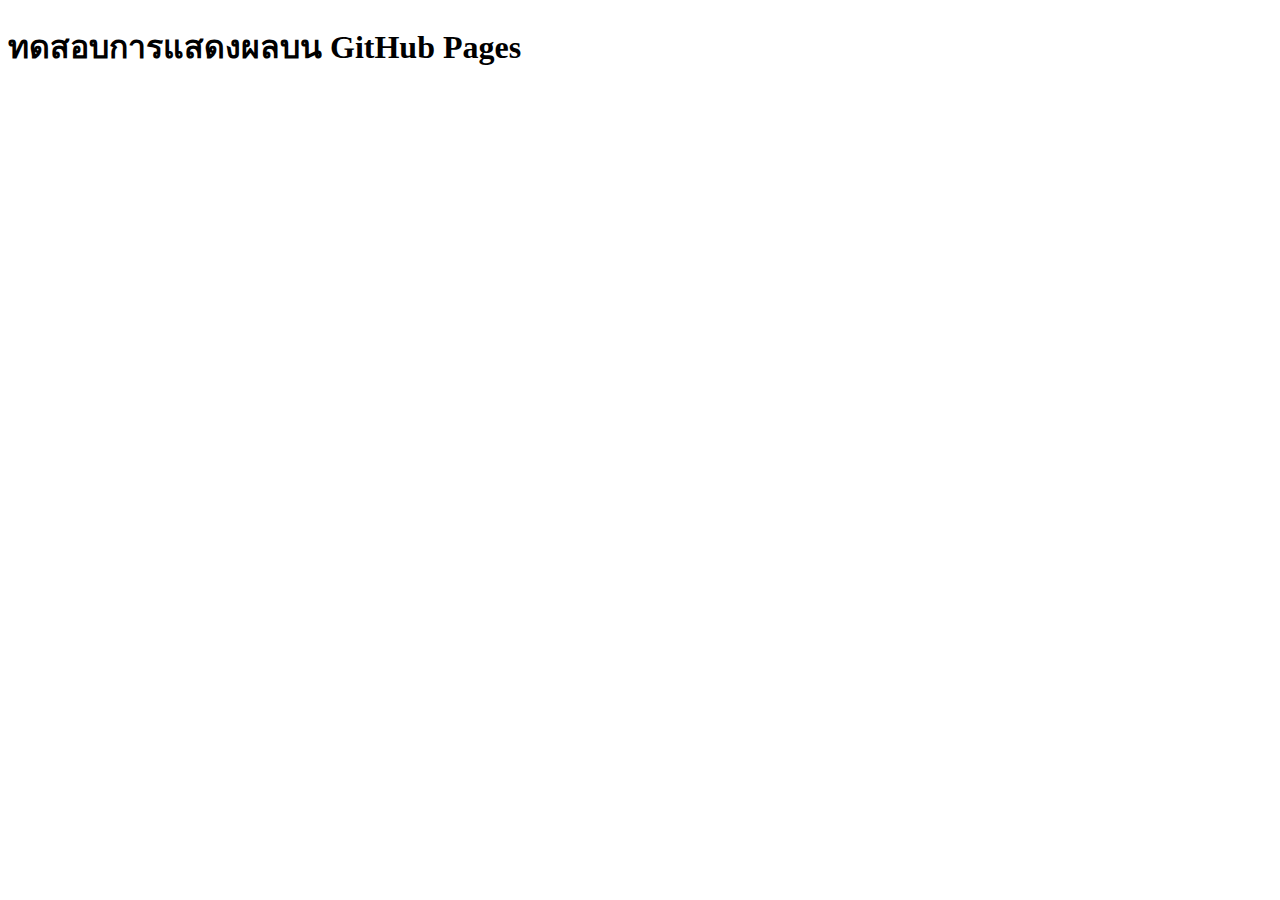
==== index.html @ 093f29b1 "Create index.html" ====
<!doctype html>
<html lang="en">
  <head>
    <!-- Required meta tags -->
    <meta charset="utf-8">
    <meta name="viewport" content="width=device-width, initial-scale=1">

    <!-- Bootstrap CSS -->
    <link href="https://cdn.jsdelivr.net/npm/bootstrap@5.0.2/dist/css/bootstrap.min.css" rel="stylesheet" integrity="sha384-EVSTQN3/azprG1Anm3QDgpJLIm9Nao0Yz1ztcQTwFspd3yD65VohhpuuCOmLASjC" crossorigin="anonymous">

    <title>Hello, world! I'm Prame</title>
  </head>
  <body>
    <h1>ทดสอบการแสดงผลบน GitHub Pages</h1>

    <!-- Optional JavaScript; choose one of the two! -->

    <!-- Option 1: Bootstrap Bundle with Popper -->
    <script src="https://cdn.jsdelivr.net/npm/bootstrap@5.0.2/dist/js/bootstrap.bundle.min.js" integrity="sha384-MrcW6ZMFYlzcLA8Nl+NtUVF0sA7MsXsP1UyJoMp4YLEuNSfAP+JcXn/tWtIaxVXM" crossorigin="anonymous"></script>

    <!-- Option 2: Separate Popper and Bootstrap JS -->
    <!--
    <script src="https://cdn.jsdelivr.net/npm/@popperjs/core@2.9.2/dist/umd/popper.min.js" integrity="sha384-IQsoLXl5PILFhosVNubq5LC7Qb9DXgDA9i+tQ8Zj3iwWAwPtgFTxbJ8NT4GN1R8p" crossorigin="anonymous"></script>
    <script src="https://cdn.jsdelivr.net/npm/bootstrap@5.0.2/dist/js/bootstrap.min.js" integrity="sha384-cVKIPhGWiC2Al4u+LWgxfKTRIcfu0JTxR+EQDz/bgldoEyl4H0zUF0QKbrJ0EcQF" crossorigin="anonymous"></script>
    -->
  </body>
</html>
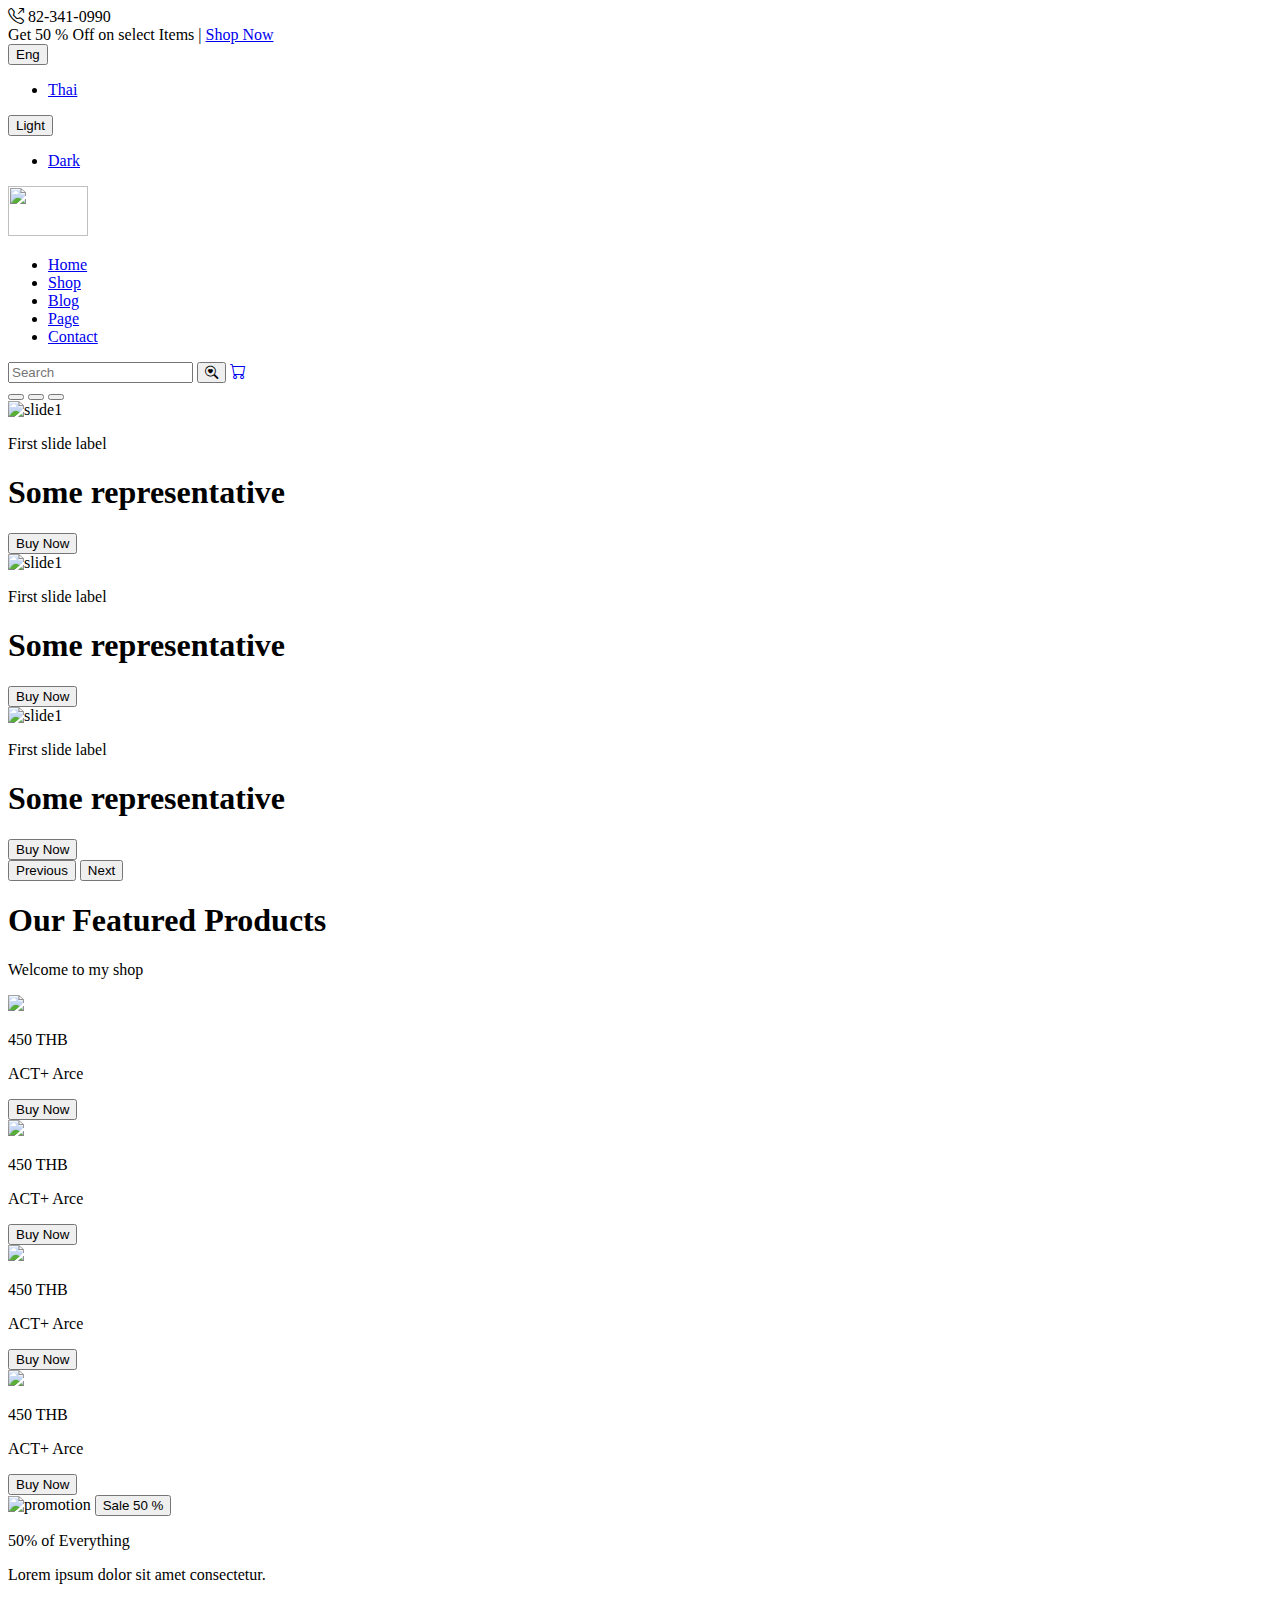
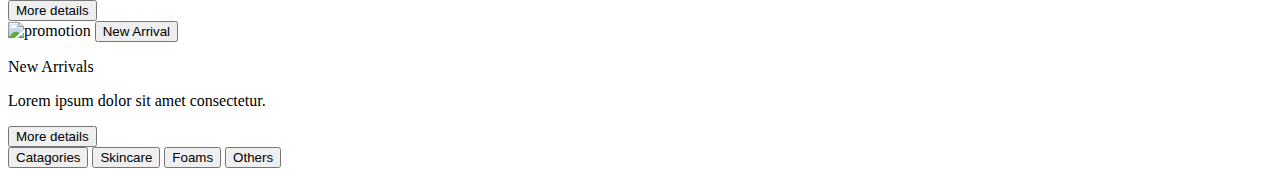
==== commit 48ff252a: "Update index.html" ====
--- a/index.html
+++ b/index.html
@@ -1,27 +1,239 @@
 <!doctype html>
 <html lang="en">
-  <head>
-    <!-- Required meta tags -->
-    <meta charset="utf-8">
-    <meta name="viewport" content="width=device-width, initial-scale=1">
-
-    <!-- Bootstrap CSS -->
-    <link href="https://cdn.jsdelivr.net/npm/bootstrap@5.0.2/dist/css/bootstrap.min.css" rel="stylesheet" integrity="sha384-EVSTQN3/azprG1Anm3QDgpJLIm9Nao0Yz1ztcQTwFspd3yD65VohhpuuCOmLASjC" crossorigin="anonymous">
-
-    <title>Hello, world! I'm Prame</title>
-  </head>
-  <body>
-    <h1>ทดสอบการแสดงผลบน GitHub Pages</h1>
-
-    <!-- Optional JavaScript; choose one of the two! -->
-
-    <!-- Option 1: Bootstrap Bundle with Popper -->
-    <script src="https://cdn.jsdelivr.net/npm/bootstrap@5.0.2/dist/js/bootstrap.bundle.min.js" integrity="sha384-MrcW6ZMFYlzcLA8Nl+NtUVF0sA7MsXsP1UyJoMp4YLEuNSfAP+JcXn/tWtIaxVXM" crossorigin="anonymous"></script>
-
-    <!-- Option 2: Separate Popper and Bootstrap JS -->
-    <!--
-    <script src="https://cdn.jsdelivr.net/npm/@popperjs/core@2.9.2/dist/umd/popper.min.js" integrity="sha384-IQsoLXl5PILFhosVNubq5LC7Qb9DXgDA9i+tQ8Zj3iwWAwPtgFTxbJ8NT4GN1R8p" crossorigin="anonymous"></script>
-    <script src="https://cdn.jsdelivr.net/npm/bootstrap@5.0.2/dist/js/bootstrap.min.js" integrity="sha384-cVKIPhGWiC2Al4u+LWgxfKTRIcfu0JTxR+EQDz/bgldoEyl4H0zUF0QKbrJ0EcQF" crossorigin="anonymous"></script>
-    -->
-  </body>
+
+<head>
+  <meta charset="utf-8">
+  <meta name="viewport" content="width=device-width, initial-scale=1">
+  <title>Bootstrap demo</title>
+  <link href="https://cdn.jsdelivr.net/npm/bootstrap@5.3.2/dist/css/bootstrap.min.css" rel="stylesheet"
+    integrity="sha384-T3c6CoIi6uLrA9TneNEoa7RxnatzjcDSCmG1MXxSR1GAsXEV/Dwwykc2MPK8M2HN" crossorigin="anonymous">
+  <link href="style.css" rel="stylesheet">
+  <link rel="stylesheet" href="https://cdn.jsdelivr.net/npm/bootstrap-icons@1.11.1/font/bootstrap-icons.css">
+</head>
+
+<body>
+  <header class="container-fluid bg-secondary bg-gradient  ">
+    <div class="row align-items-start ">
+      <div class="col-2 text-center text-body-tertiary">
+        <i class="bi bi-telephone-outbound"></i> 82-341-0990
+      </div>
+      <div class="col-8 text-center text-body-tertiary">
+        Get 50 % Off on select Items | <a class="icon-link text-decoration-none text-body-tertiary text-center"
+          href="#">
+          Shop Now
+        </a>
+      </div>
+      <div class="col-2 text-end text-body-tertiary">
+        <div class="row">
+          <div class="col-6">
+            <div class="dropdown">
+              <button class="bg-secondary bg-gradient dropdown-toggle fs-6 text-body-tertiary border-0" type="button"
+                data-bs-toggle="dropdown" aria-expanded="false">
+                Eng
+              </button>
+              <ul class="dropdown-menu">
+                <li><a class="dropdown-item" href="#">Thai</a></li>
+            </div>
+          </div>
+          <div class="col-6">
+            <div class="dropdown">
+              <button class="bg-secondary bg-gradient dropdown-toggle fs-6 text-body-tertiary border-0" type="button"
+                data-bs-toggle="dropdown" aria-expanded="false">
+                Light
+              </button>
+              <ul class="dropdown-menu">
+                <li><a class="dropdown-item" href="#">Dark</a></li>
+            </div>
+          </div>
+
+        </div>
+      </div>
+    </div>
+  </header>
+  <nav class="container">
+
+    <div class="row m-0 p-0">
+      <div class="col-3 text-start">
+        <div class="fs-4 text-secondary-emphasis m-2 text-start">
+          <img src="https://cdn.pixabay.com/photo/2017/01/31/13/14/animal-2023924_1280.png" width="80px" height="50px">
+        </div>
+      </div>
+      <div class="col-6">
+        <ul class="d-flex justify-content-evenly no-bullet align-items-center">
+          <li><a href="#" class=" fs-5 ">Home</a></li>
+          <li><a href="#" class=" fs-5">Shop</a></li>
+          <li><a href="#" class="fs-5">Blog</a></li>
+          <li><a href="#" class="fs-5">Page</a></li>
+          <li><a href="#" class="fs-5">Contact</a></li>
+        </ul>
+
+      </div>
+      <div class="col-3 text-center text-secondary-emphasis">
+        <form class="d-flex m-2" role="search">
+          <input class="form-control me-2" type="search" placeholder="Search" aria-label="Search">
+          <button class="button fs-4" type="submit"><i class="bi bi-search-heart"></i></button>
+          <a href="#"><i class="bi bi-cart fs-3 ms-3"> </i></a>
+        </form>
+      </div>
+  </nav>
+  <main class="container">
+    <div id="skincare-carousel" class="carousel slide">
+      <div class="carousel-indicators">
+        <button type="button" data-bs-target="#skincare-carousel" data-bs-slide-to="0" class="active"
+          aria-current="true" aria-label="Slide 1"></button>
+        <button type="button" data-bs-target="#skincare-carousel" data-bs-slide-to="1" aria-label="Slide 2"></button>
+        <button type="button" data-bs-target="#skincare-carousel" data-bs-slide-to="2" aria-label="Slide 3"></button>
+      </div>
+      <div class="carousel-inner mt-1">
+        <div class="carousel-item active c-item">
+          <img
+            src="https://scontent.fbkk2-4.fna.fbcdn.net/v/t1.15752-9/385434529_643268464668224_445944508377472693_n.jpg?_nc_cat=105&ccb=1-7&_nc_sid=8cd0a2&_nc_eui2=AeEQJE6WQyGpfu_Jw_vXBp-L9S9p3bOKy2_1L2nds4rLbwB5QQ1_WtaTFteWYOXzACDZzx2Fcr-Z1_bG9_7yAKid&_nc_ohc=S5y5xdiJZI0AX9imUz9&_nc_ht=scontent.fbkk2-4.fna&oh=03_AdTEPUv8u3gtveknOAyeX13Be-0IUJlfW8X9Gkq0bihhuw&oe=65530C6E"
+            class="d-block w-100 c-img" alt="slide1">
+          <div class="carousel-caption d-none d-md-block top-0 mt-4 align-items-end ">
+            <p class="mt-4 fs-6 text-uppercase text-end">First slide label</p>
+            <h1 class="fw-bolder text-capitalize text-end">Some representative </h1>
+            <button class="btn btn-primary px-4 py-2 fs-5 mt-5 ">Buy Now</button>
+          </div>
+        </div>
+        <div class="carousel-item c-item">
+          <img
+            src="https://images.unsplash.com/photo-1620755901999-166c6c151efe?ixlib=rb-4.0.3&ixid=M3wxMjA3fDB8MHxwaG90by1wYWdlfHx8fGVufDB8fHx8fA%3D%3D&auto=format&fit=crop&w=1470&q=80"
+            class="d-block w-100 c-img" alt="slide1">
+          <div class="carousel-caption d-none d-md-block top-0 mt-4">
+            <p class="mt-4 fs-6 text-uppercase">First slide label</p>
+            <h1 class="fw-bolder text-capitalize">Some representative </h1>
+            <button class="btn btn-primary px-4 py-2 fs-5 mt-5">Buy Now</button>
+          </div>
+        </div>
+        <div class="carousel-item c-item">
+          <img
+            src="https://images.unsplash.com/photo-1576426863848-c21f53c60b19?ixlib=rb-4.0.3&ixid=M3wxMjA3fDB8MHxwaG90by1wYWdlfHx8fGVufDB8fHx8fA%3D%3D&auto=format&fit=crop&w=1470&q=80"
+            class="d-block w-100 c-img" alt="slide1">
+          <div class="carousel-caption d-none d-md-block top-0 mt-4">
+            <p class="mt-4 fs-6 text-uppercase">First slide label</p>
+            <h1 class="fw-bolder text-capitalize">Some representative </h1>
+            <button class="btn btn-primary px-4 py-2 fs-5 mt-5">Buy Now</button>
+          </div>
+        </div>
+
+
+        <button class="carousel-control-prev" type="button" data-bs-target="#skincare-carousel" data-bs-slide="prev">
+          <span class="carousel-control-prev-icon" aria-hidden="true"></span>
+          <span class="visually-hidden">Previous</span>
+        </button>
+        <button class="carousel-control-next" type="button" data-bs-target="#skincare-carousel" data-bs-slide="next">
+          <span class="carousel-control-next-icon" aria-hidden="true"></span>
+          <span class="visually-hidden">Next</span>
+        </button>
+      </div>
+  </main>
+
+  <div class="container">
+    <div class="row">
+      <div class="col-2"></div>
+      <div class="col-8">
+        <h1 class="display-4 text-center mt-5 p-0 fw-bold">Our Featured Products</h1>
+        <p class="text-center mt-2 fs-5 fst-italic">Welcome to my shop</p>
+      </div>
+      <div class="col-2"></div>
+    </div>
+  </div>
+
+  <div class="album py-5 bg-body-tertiary">
+    <div class="container">
+      <div class="row row-cols-1 row-cols-sm-2 row-cols-md-4 g-3">
+        <div class="col-3">
+          <div class="product-item border-0 border-black rounded">
+            <img class="p-img border rounded-top "
+              src="https://plus.unsplash.com/premium_photo-1681364365218-2a882a191f2a?ixlib=rb-4.0.3&ixid=M3wxMjA3fDB8MHxwaG90by1wYWdlfHx8fGVufDB8fHx8fA%3D%3D&auto=format&fit=crop&w=1471&q=80">
+            <div class="product-info border rounded-bottom">
+              <p class="fs-6 mt-3 mb-0">450 THB</p>
+              <p class="fs-4">ACT+ Arce</p>
+              <button class="btn btn-primary mt-0 mb-3"> Buy Now</button>
+            </div>
+
+          </div>
+        </div>
+        <div class="col-3">
+          <div class="product-item border-0 border-black rounded">
+            <img class="p-img border rounded-top "
+              src="https://images.unsplash.com/photo-1566958769312-82cef41d19ef?ixlib=rb-4.0.3&ixid=M3wxMjA3fDB8MHxwaG90by1wYWdlfHx8fGVufDB8fHx8fA%3D%3D&auto=format&fit=crop&w=1478&q=80">
+            <div class="product-info border rounded-bottom">
+              <p class="fs-6 mt-3 mb-0">450 THB</p>
+              <p class="fs-4">ACT+ Arce</p>
+              <button class="btn btn-primary mt-0 mb-3"> Buy Now</button>
+            </div>
+
+          </div>
+        </div>
+        <div class="col-3">
+          <div class="product-item border-0 border-black rounded">
+            <img class="p-img border rounded-top "
+              src="https://images.unsplash.com/photo-1608248543803-ba4f8c70ae0b?ixlib=rb-4.0.3&ixid=M3wxMjA3fDB8MHxwaG90by1wYWdlfHx8fGVufDB8fHx8fA%3D%3D&auto=format&fit=crop&w=1506&q=80">
+            <div class="product-info border rounded-bottom">
+              <p class="fs-6 mt-3 mb-0">450 THB</p>
+              <p class="fs-4">ACT+ Arce</p>
+              <button class="btn btn-primary mt-0 mb-3"> Buy Now</button>
+            </div>
+
+          </div>
+        </div>
+        <div class="col-3">
+          <div class="product-item border-0 border-black rounded">
+            <img class="p-img border rounded-top "
+              src="https://images.unsplash.com/photo-1564020799643-54f7ab923d61?ixlib=rb-4.0.3&ixid=M3wxMjA3fDB8MHxwaG90by1wYWdlfHx8fGVufDB8fHx8fA%3D%3D&auto=format&fit=crop&w=1374&q=80">
+            <div class="product-info border rounded-bottom">
+              <p class="fs-6 mt-3 mb-0">450 THB</p>
+              <p class="fs-4">ACT+ Arce</p>
+              <button class="btn btn-primary mt-0 mb-3"> Buy Now</button>
+            </div>
+
+          </div>
+        </div>
+      </div>
+    </div>
+  </div>
+  <div class="container mb-4">
+    <div class="row g-5">
+      <div class="col-6">
+        <div class="promotion-box border">
+          <img
+            src="https://images.unsplash.com/photo-1633793566102-ee7793834059?ixlib=rb-4.0.3&ixid=M3wxMjA3fDB8MHxwaG90by1wYWdlfHx8fGVufDB8fHx8fA%3D%3D&auto=format&fit=crop&w=1470&q=80"
+            alt="promotion" class="promotion-img">
+          <button class="promotion-sale fs-4">Sale 50 %</button>
+          <p class="promotion-info-main display-6 fw-bolder">50% of Everything</p>
+          <p class="promotion-info-mass fs-3 fw-bolder">Lorem ipsum dolor sit amet consectetur.</p>
+          <button class="promotion-btn btn btn-outline-secondary fs-3">More details</button>
+
+        </div>
+      </div>
+      <div class="col-6">
+        <div class="promotion-box border">
+          <img
+            src="https://images.unsplash.com/photo-1599022484226-2cd40d53a027?ixlib=rb-4.0.3&ixid=M3wxMjA3fDB8MHxwaG90by1wYWdlfHx8fGVufDB8fHx8fA%3D%3D&auto=format&fit=crop&w=1455&q=80"
+            alt="promotion" class="promotion-img">
+          <button class="promotion-new fs-4">New Arrival</button>
+          <p class="promotion-info-main display-6 fw-bolder">New Arrivals</p>
+          <p class="promotion-info-mass fs-3 fw-bolder">Lorem ipsum dolor sit amet consectetur.</p>
+          <button class="promotion-btn btn btn-outline-secondary fs-3">More details</button>
+
+        </div>
+      </div>
+     
+    </div>
+  </div>
+  <div class="container mt-2">
+    <div class="d-flex justify-content-center mt-3">
+      <button type="button" class="btn btn-outline-secondary mx-4">Catagories</button>
+      <button type="button" class="btn btn-outline-secondary mx-4">Skincare</button>
+      <button type="button" class="btn btn-outline-secondary mx-4">Foams</button>
+      <button type="button" class="btn btn-outline-secondary mx-4">Others</button>
+    </div>
+  </div>
+
+
+</body>
+<script src="https://cdn.jsdelivr.net/npm/bootstrap@5.3.2/dist/js/bootstrap.bundle.min.js"
+  integrity="sha384-C6RzsynM9kWDrMNeT87bh95OGNyZPhcTNXj1NW7RuBCsyN/o0jlpcV8Qyq46cDfL" crossorigin="anonymous"></script>
+
 </html>
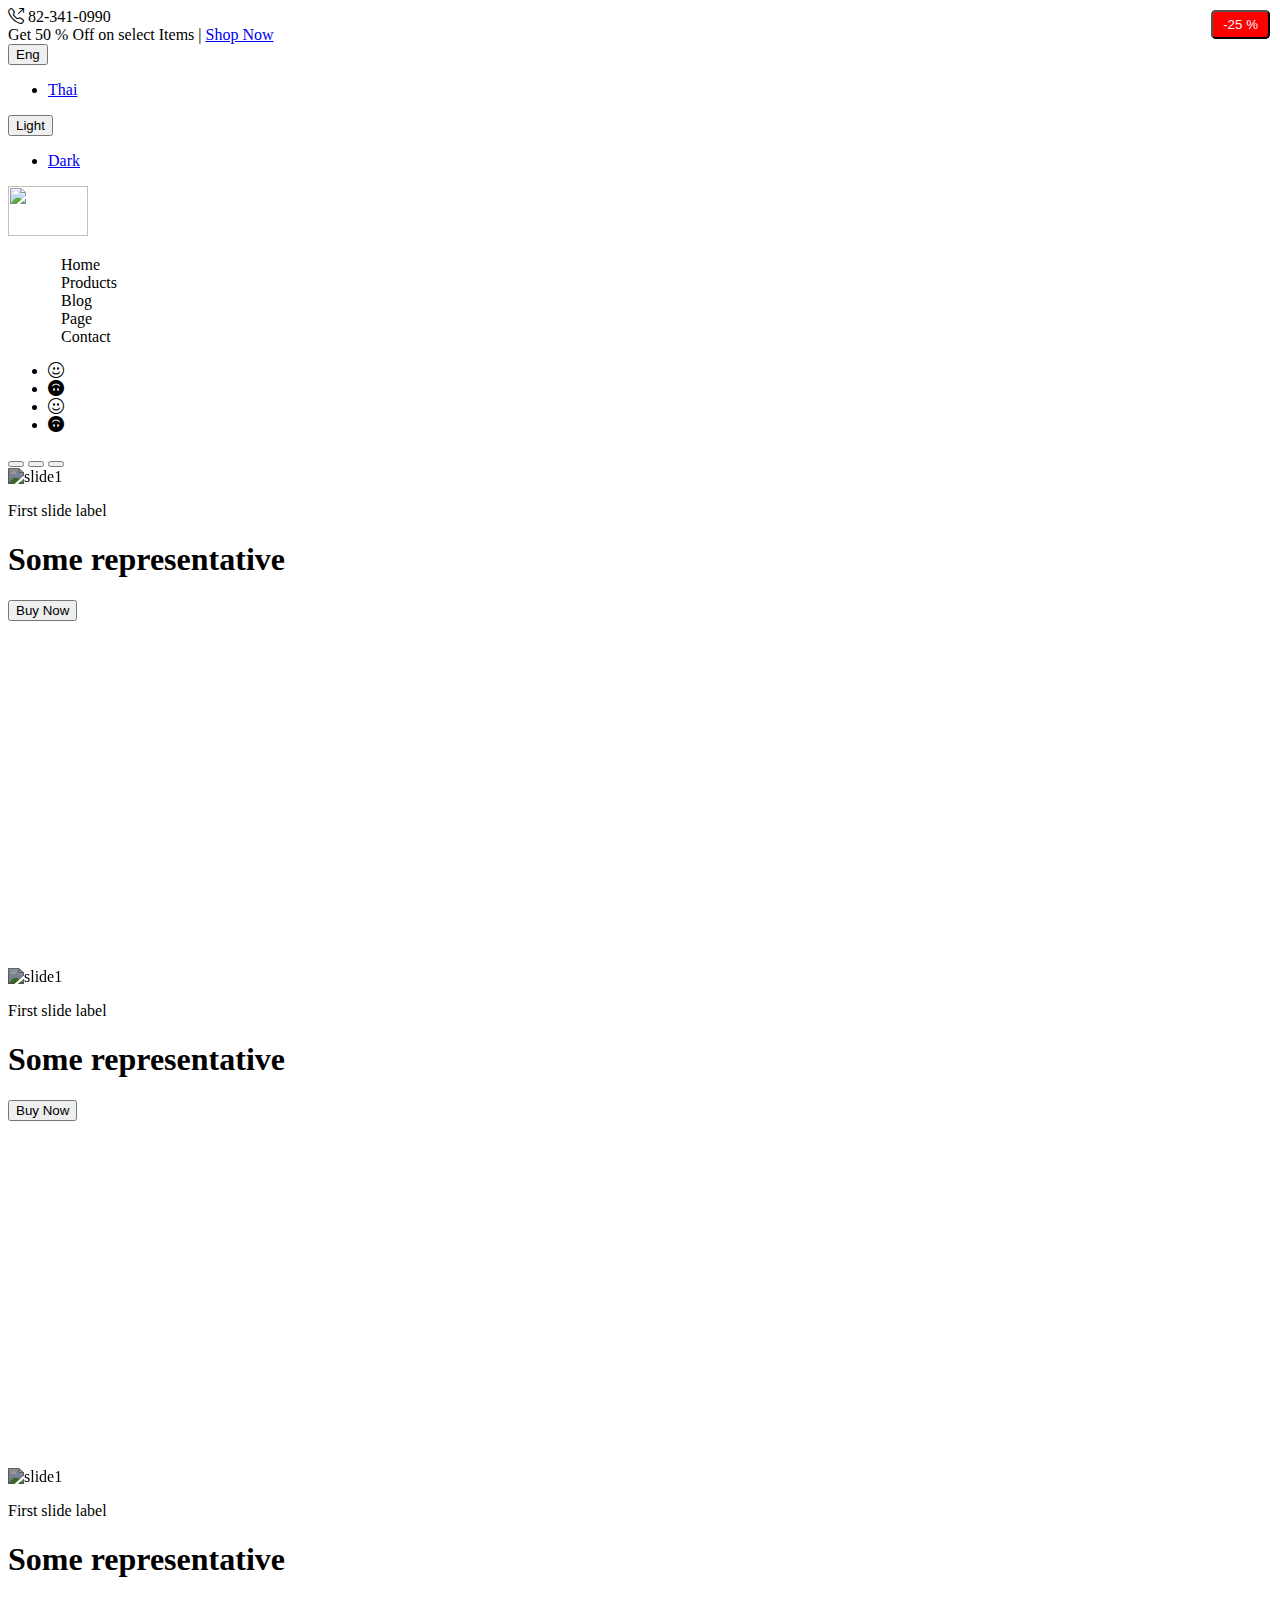
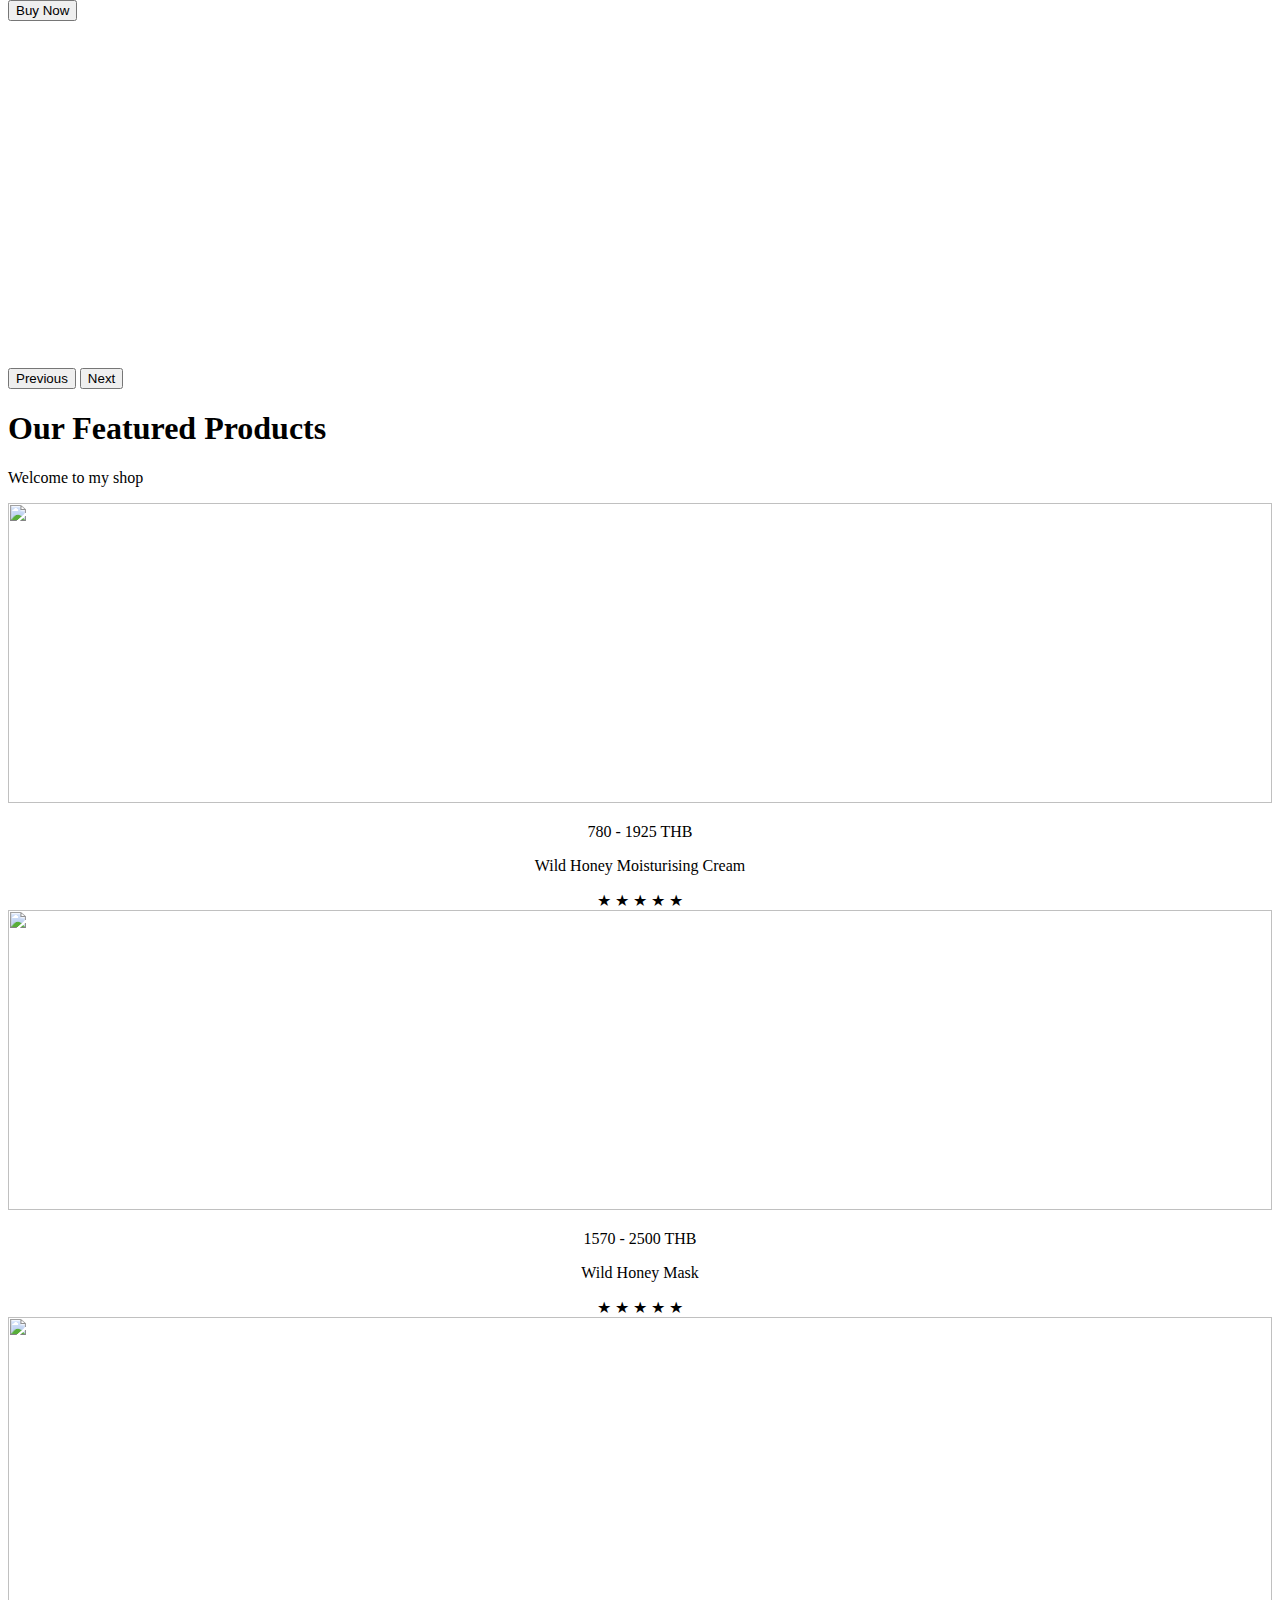
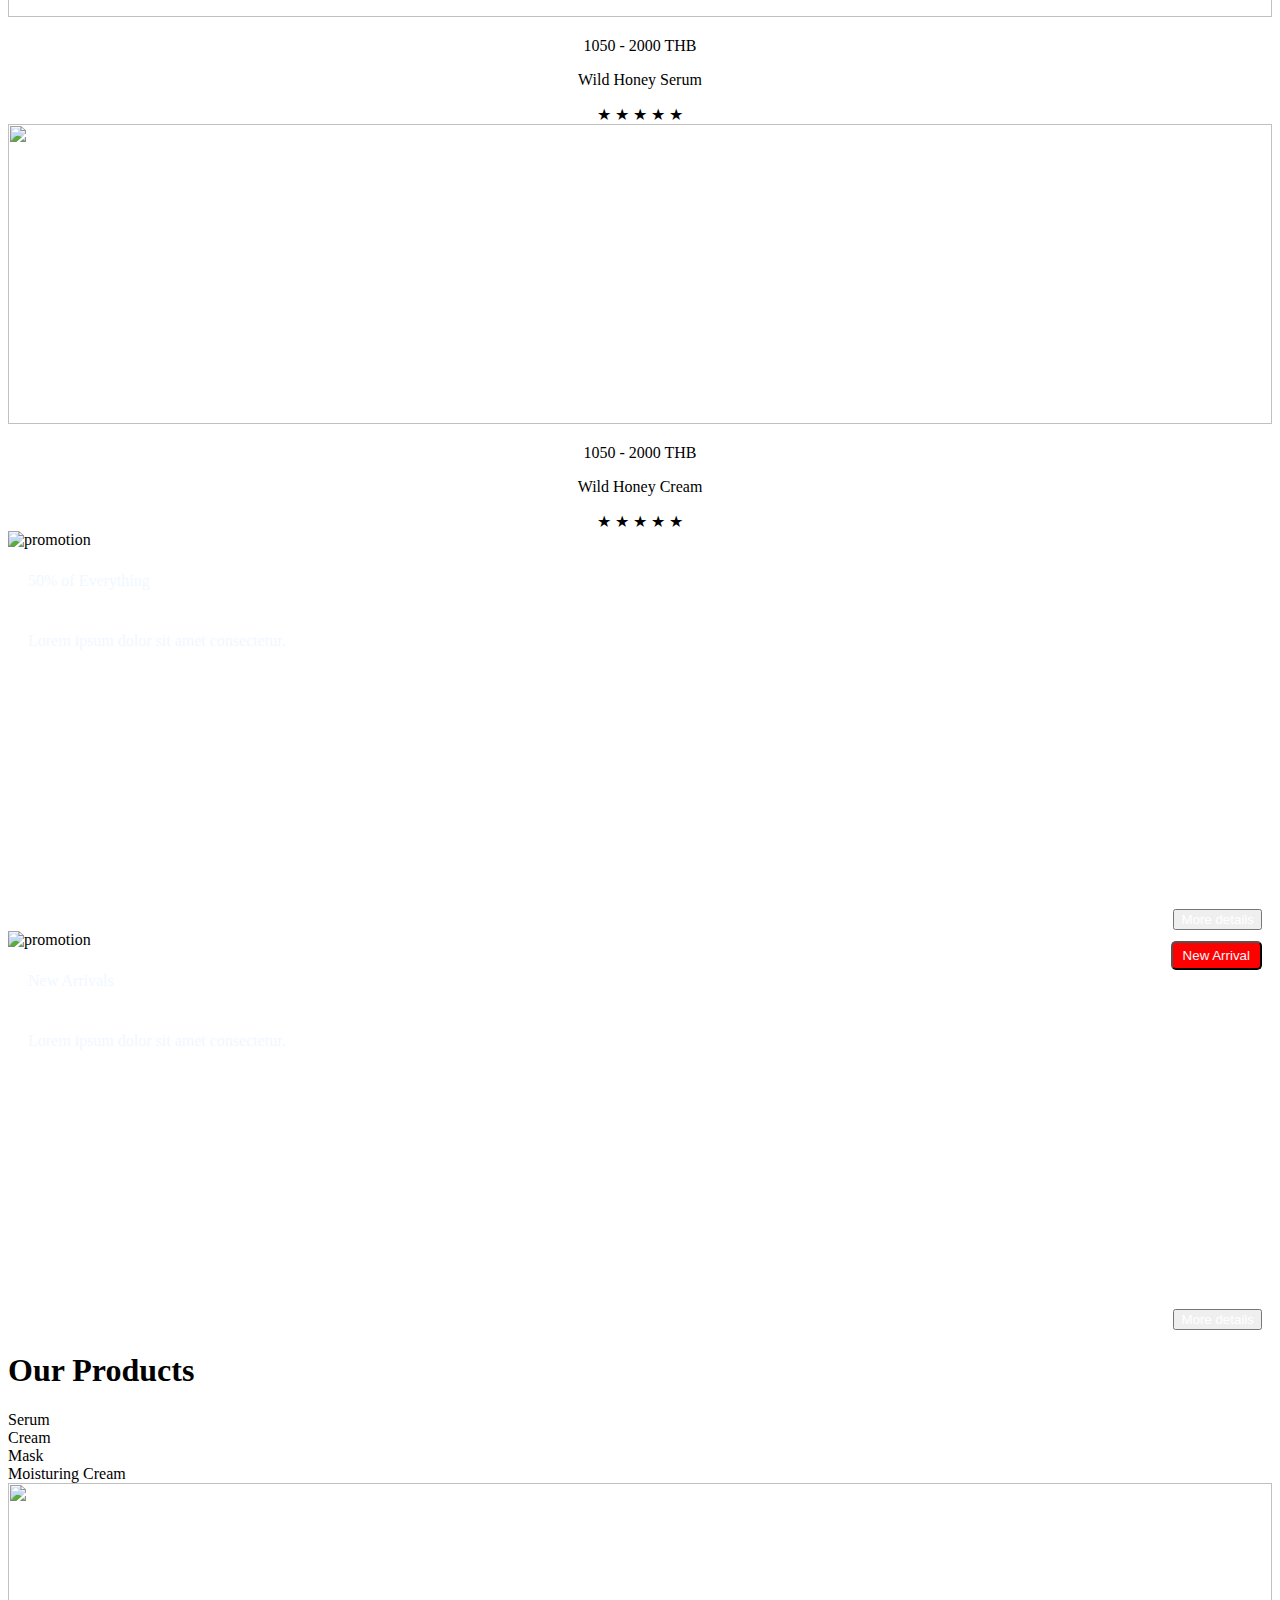
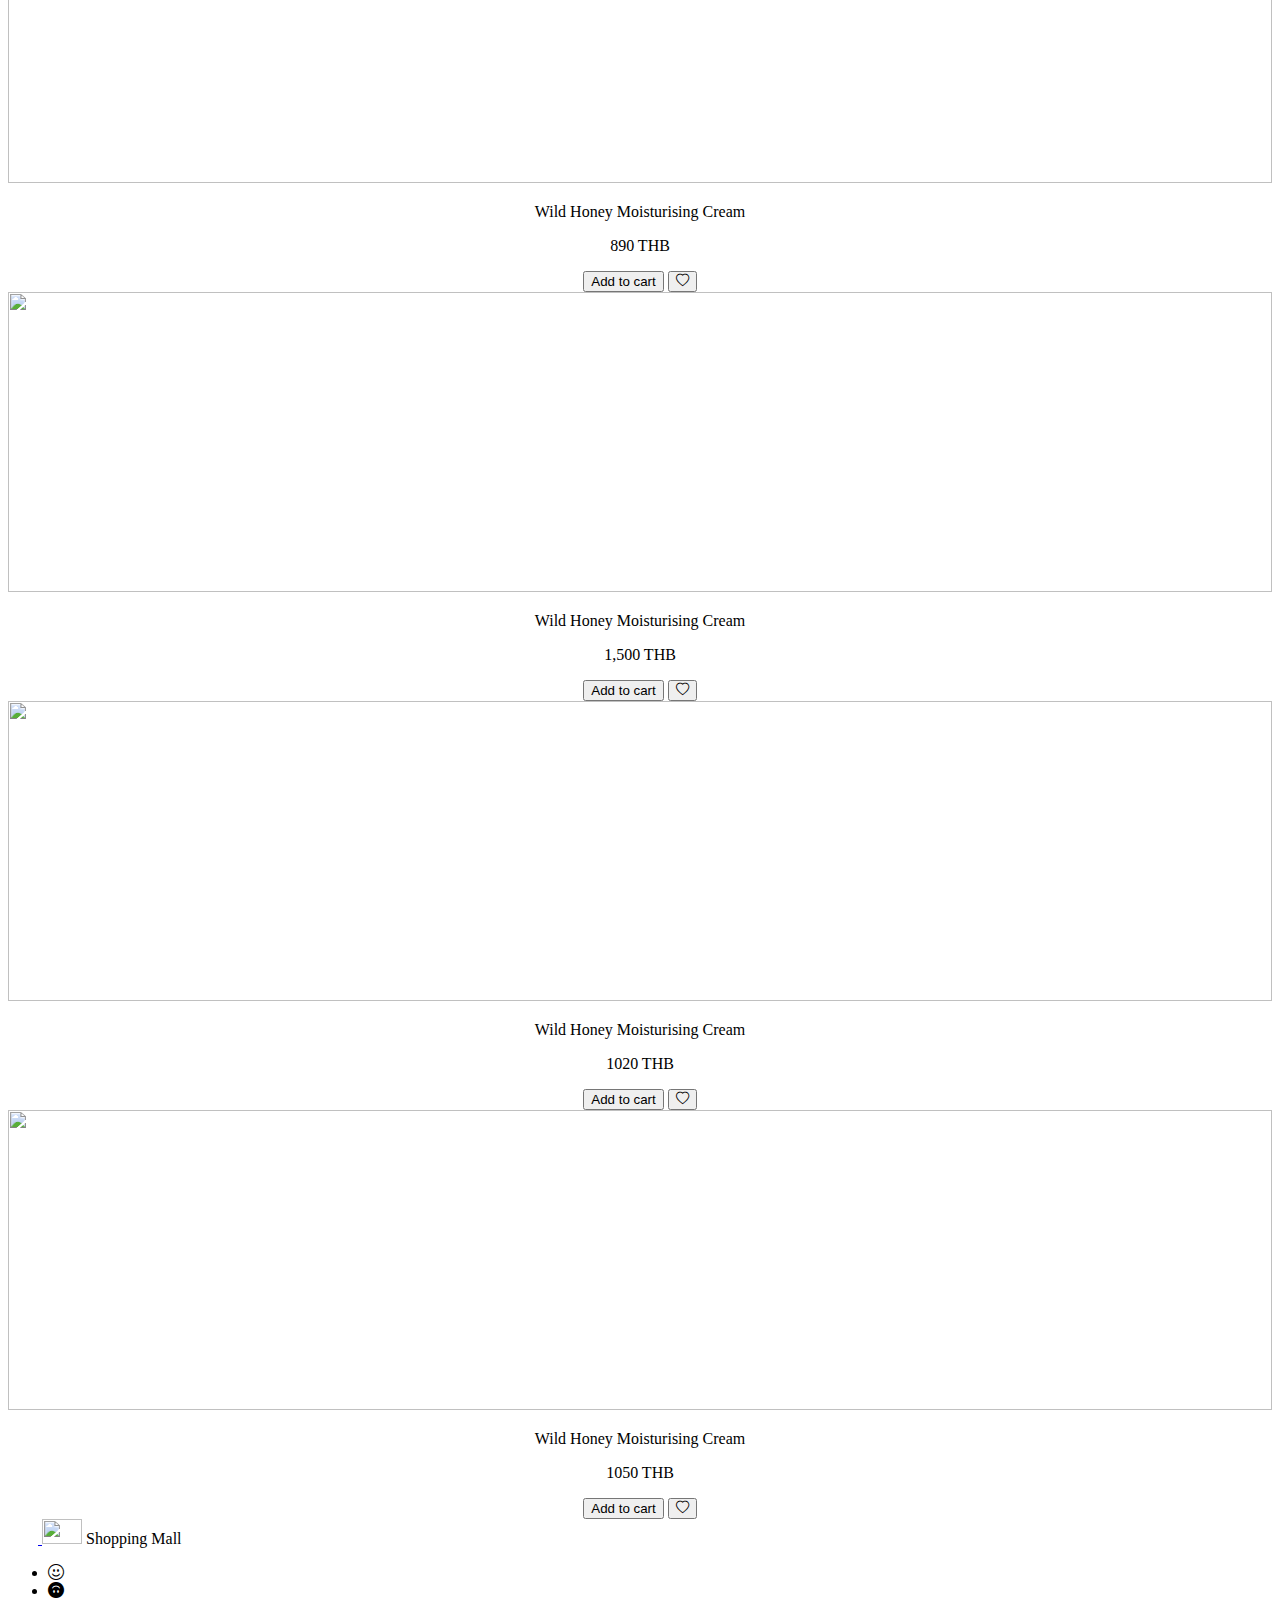
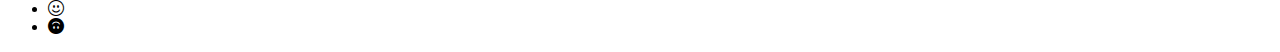
==== commit cdbcc327: "Update index.html" ====
--- a/index.html
+++ b/index.html
@@ -8,7 +8,10 @@
   <link href="https://cdn.jsdelivr.net/npm/bootstrap@5.3.2/dist/css/bootstrap.min.css" rel="stylesheet"
     integrity="sha384-T3c6CoIi6uLrA9TneNEoa7RxnatzjcDSCmG1MXxSR1GAsXEV/Dwwykc2MPK8M2HN" crossorigin="anonymous">
   <link href="style.css" rel="stylesheet">
+  <script src="https://code.jquery.com/jquery-3.7.1.js" integrity="sha256-eKhayi8LEQwp4NKxN+CfCh+3qOVUtJn3QNZ0TciWLP4=" crossorigin="anonymous"></script>
+
   <link rel="stylesheet" href="https://cdn.jsdelivr.net/npm/bootstrap-icons@1.11.1/font/bootstrap-icons.css">
+
 </head>
 
 <body>
@@ -19,7 +22,7 @@
       </div>
       <div class="col-8 text-center text-body-tertiary">
         Get 50 % Off on select Items | <a class="icon-link text-decoration-none text-body-tertiary text-center"
-          href="#">
+          href="product.html">
           Shop Now
         </a>
       </div>
@@ -50,30 +53,31 @@
       </div>
     </div>
   </header>
-  <nav class="container">
+  <nav class="container-fluid bg-body-tertiary">
 
     <div class="row m-0 p-0">
       <div class="col-3 text-start">
-        <div class="fs-4 text-secondary-emphasis m-2 text-start">
+        <div class="fs-4 text-secondary-emphasis m-2 text-center">
           <img src="https://cdn.pixabay.com/photo/2017/01/31/13/14/animal-2023924_1280.png" width="80px" height="50px">
         </div>
       </div>
       <div class="col-6">
         <ul class="d-flex justify-content-evenly no-bullet align-items-center">
           <li><a href="#" class=" fs-5 ">Home</a></li>
-          <li><a href="#" class=" fs-5">Shop</a></li>
+          <li><a href="product.html" class=" fs-5">Products</a></li>
           <li><a href="#" class="fs-5">Blog</a></li>
           <li><a href="#" class="fs-5">Page</a></li>
           <li><a href="#" class="fs-5">Contact</a></li>
         </ul>
 
       </div>
-      <div class="col-3 text-center text-secondary-emphasis">
-        <form class="d-flex m-2" role="search">
-          <input class="form-control me-2" type="search" placeholder="Search" aria-label="Search">
-          <button class="button fs-4" type="submit"><i class="bi bi-search-heart"></i></button>
-          <a href="#"><i class="bi bi-cart fs-3 ms-3"> </i></a>
-        </form>
+      <div class="col-3 text-center text-secondary-emphasis mt-2">
+        <ul class="nav col-md-4 list-unstyled d-flex justify-content-end">
+          <li class="ms-2 mt-3"><i class="bi bi-emoji-smile"></i></li>
+          <li class="ms-2 mt-3"><i class="bi bi-emoji-smile-upside-down-fill"></i></li>
+          <li class="ms-2 mt-3"><i class="bi bi-emoji-smile"></i></li>
+          <li class="ms-2 mt-3"><i class="bi bi-emoji-smile-upside-down-fill"></i></li>
+        </ul>
       </div>
   </nav>
   <main class="container">
@@ -87,7 +91,7 @@
       <div class="carousel-inner mt-1">
         <div class="carousel-item active c-item">
           <img
-            src="https://scontent.fbkk2-4.fna.fbcdn.net/v/t1.15752-9/385434529_643268464668224_445944508377472693_n.jpg?_nc_cat=105&ccb=1-7&_nc_sid=8cd0a2&_nc_eui2=AeEQJE6WQyGpfu_Jw_vXBp-L9S9p3bOKy2_1L2nds4rLbwB5QQ1_WtaTFteWYOXzACDZzx2Fcr-Z1_bG9_7yAKid&_nc_ohc=S5y5xdiJZI0AX9imUz9&_nc_ht=scontent.fbkk2-4.fna&oh=03_AdTEPUv8u3gtveknOAyeX13Be-0IUJlfW8X9Gkq0bihhuw&oe=65530C6E"
+            src="https://images.unsplash.com/photo-1671493227667-a1c472392c45?ixlib=rb-4.0.3&ixid=M3wxMjA3fDB8MHxwaG90by1wYWdlfHx8fGVufDB8fHx8fA%3D%3D&auto=format&fit=crop&w=1470&q=80"
             class="d-block w-100 c-img" alt="slide1">
           <div class="carousel-caption d-none d-md-block top-0 mt-4 align-items-end ">
             <p class="mt-4 fs-6 text-uppercase text-end">First slide label</p>
@@ -127,7 +131,6 @@
         </button>
       </div>
   </main>
-
   <div class="container">
     <div class="row">
       <div class="col-2"></div>
@@ -139,101 +142,327 @@
     </div>
   </div>
 
-  <div class="album py-5 bg-body-tertiary">
-    <div class="container">
+  <div class="album py-5 bg-body-tertiary ">
+    <div class="container mb-4">
       <div class="row row-cols-1 row-cols-sm-2 row-cols-md-4 g-3">
+
+        <div class="col-3">
+          <div class="product-item border-0 border-black rounded">
+            <img class="p-img border rounded-top "
+              src="https://images.unsplash.com/photo-1566958769312-82cef41d19ef?ixlib=rb-4.0.3&ixid=M3wxMjA3fDB8MHxwaG90by1wYWdlfHx8fGVufDB8fHx8fA%3D%3D&auto=format&fit=crop&w=1478&q=80">
+            <div class="product-info border rounded-bottom">
+              <p class="fs-4 fw-bold mt-3 mb-0 text-decoration-line-through"> 780 - 1925 THB</p>
+              <p class="fs-6 mb-0 fw-lighter">Wild Honey Moisturising Cream</p>
+              <div class="rating mt-0 mb-2">
+                <span class="star">&#9733;</span>
+                <span class="star">&#9733;</span>
+                <span class="star">&#9733;</span>
+                <span class="star">&#9733;</span>
+                <span class="star">&#9733;</span>
+              </div>
+              <button type="button" class="promotion-sale fs-6">-50 %</button>
+            </div>
+
+          </div>
+        </div>
+        <div class="col-3">
+          <div class="product-item border-0 border-black rounded">
+            <img class="p-img border rounded-top "
+              src="https://images.unsplash.com/photo-1608248543803-ba4f8c70ae0b?ixlib=rb-4.0.3&ixid=M3wxMjA3fDB8MHxwaG90by1wYWdlfHx8fGVufDB8fHx8fA%3D%3D&auto=format&fit=crop&w=1506&q=80">
+            <div class="product-info border rounded-bottom">
+              <p class="fs-4 fw-bold mt-3 mb-0 text-decoration-line-through"> 1570 - 2500 THB</p>
+              <p class="fs-6 mb-0 fw-lighter">Wild Honey Mask</p>
+              <div type="button" class="rating mt-0 mb-2">
+                <span class="star">&#9733;</span>
+                <span class="star">&#9733;</span>
+                <span class="star">&#9733;</span>
+                <span class="star">&#9733;</span>
+                <span class="star">&#9733;</span>
+              </div>
+              <button type="button" class="promotion-sale fs-6">-25 %</button>
+            </div>
+
+          </div>
+        </div>
+        <div class="col-3">
+          <div class="product-item border-0 border-black rounded">
+            <img class="p-img border rounded-top "
+              src="https://images.unsplash.com/photo-1564020799643-54f7ab923d61?ixlib=rb-4.0.3&ixid=M3wxMjA3fDB8MHxwaG90by1wYWdlfHx8fGVufDB8fHx8fA%3D%3D&auto=format&fit=crop&w=1374&q=80">
+            <div class="product-info border rounded-bottom">
+              <p class="fs-4 fw-bold mt-3 mb-0"> 1050 - 2000 THB</p>
+              <p class="fs-6 mb-0 fw-lighter">Wild Honey Serum</p>
+              <div class="rating mt-0 mb-2">
+                <span class="star">&#9733;</span>
+                <span class="star">&#9733;</span>
+                <span class="star">&#9733;</span>
+                <span class="star">&#9733;</span>
+                <span class="star">&#9733;</span>
+              </div>
+
+            </div>
+          </div>
+        </div>
         <div class="col-3">
           <div class="product-item border-0 border-black rounded">
             <img class="p-img border rounded-top "
               src="https://plus.unsplash.com/premium_photo-1681364365218-2a882a191f2a?ixlib=rb-4.0.3&ixid=M3wxMjA3fDB8MHxwaG90by1wYWdlfHx8fGVufDB8fHx8fA%3D%3D&auto=format&fit=crop&w=1471&q=80">
             <div class="product-info border rounded-bottom">
-              <p class="fs-6 mt-3 mb-0">450 THB</p>
-              <p class="fs-4">ACT+ Arce</p>
-              <button class="btn btn-primary mt-0 mb-3"> Buy Now</button>
-            </div>
-
-          </div>
-        </div>
-        <div class="col-3">
-          <div class="product-item border-0 border-black rounded">
-            <img class="p-img border rounded-top "
-              src="https://images.unsplash.com/photo-1566958769312-82cef41d19ef?ixlib=rb-4.0.3&ixid=M3wxMjA3fDB8MHxwaG90by1wYWdlfHx8fGVufDB8fHx8fA%3D%3D&auto=format&fit=crop&w=1478&q=80">
-            <div class="product-info border rounded-bottom">
-              <p class="fs-6 mt-3 mb-0">450 THB</p>
-              <p class="fs-4">ACT+ Arce</p>
-              <button class="btn btn-primary mt-0 mb-3"> Buy Now</button>
-            </div>
-
-          </div>
-        </div>
-        <div class="col-3">
-          <div class="product-item border-0 border-black rounded">
-            <img class="p-img border rounded-top "
-              src="https://images.unsplash.com/photo-1608248543803-ba4f8c70ae0b?ixlib=rb-4.0.3&ixid=M3wxMjA3fDB8MHxwaG90by1wYWdlfHx8fGVufDB8fHx8fA%3D%3D&auto=format&fit=crop&w=1506&q=80">
-            <div class="product-info border rounded-bottom">
-              <p class="fs-6 mt-3 mb-0">450 THB</p>
-              <p class="fs-4">ACT+ Arce</p>
-              <button class="btn btn-primary mt-0 mb-3"> Buy Now</button>
-            </div>
-
-          </div>
-        </div>
-        <div class="col-3">
-          <div class="product-item border-0 border-black rounded">
-            <img class="p-img border rounded-top "
-              src="https://images.unsplash.com/photo-1564020799643-54f7ab923d61?ixlib=rb-4.0.3&ixid=M3wxMjA3fDB8MHxwaG90by1wYWdlfHx8fGVufDB8fHx8fA%3D%3D&auto=format&fit=crop&w=1374&q=80">
-            <div class="product-info border rounded-bottom">
-              <p class="fs-6 mt-3 mb-0">450 THB</p>
-              <p class="fs-4">ACT+ Arce</p>
-              <button class="btn btn-primary mt-0 mb-3"> Buy Now</button>
-            </div>
-
+              <p class="fs-4 fw-bold mt-3 mb-0"> 1050 - 2000 THB</p>
+              <p class="fs-6 mb-0 fw-lighter">Wild Honey Cream</p>
+              <div class="rating mt-0 mb-2">
+                <span class="star">&#9733;</span>
+                <span class="star">&#9733;</span>
+                <span class="star">&#9733;</span>
+                <span class="star">&#9733;</span>
+                <span class="star">&#9733;</span>
+              </div>
+
+            </div>
+
+          </div>
+        </div>
+      </div>
+    </div>
+    <div class="container mb-4">
+      <div class="row g-5">
+        <div class="col-6">
+          <div class="promotion-box border">
+            <img
+              src="https://images.unsplash.com/photo-1633793566102-ee7793834059?ixlib=rb-4.0.3&ixid=M3wxMjA3fDB8MHxwaG90by1wYWdlfHx8fGVufDB8fHx8fA%3D%3D&auto=format&fit=crop&w=1470&q=80"
+              alt="promotion" class="promotion-img">
+            <p class="promotion-info-main display-6 fw-bolder">50% of Everything</p>
+            <p class="promotion-info-mass fs-3 fw-bolder">Lorem ipsum dolor sit amet consectetur.</p>
+            <button type="button" class="promotion-btn btn btn-outline-secondary fs-3">More details</button>
+
+          </div>
+        </div>
+        <div class="col-6">
+          <div class="promotion-box border">
+            <img
+              src="https://images.unsplash.com/photo-1599022484226-2cd40d53a027?ixlib=rb-4.0.3&ixid=M3wxMjA3fDB8MHxwaG90by1wYWdlfHx8fGVufDB8fHx8fA%3D%3D&auto=format&fit=crop&w=1455&q=80"
+              alt="promotion" class="promotion-img">
+            <button type="button" class="promotion-new fs-4">New Arrival</button>
+            <p class="promotion-info-main display-6 fw-bolder">New Arrivals</p>
+            <p class="promotion-info-mass fs-3 fw-bolder">Lorem ipsum dolor sit amet consectetur.</p>
+            <button type="button" class="promotion-btn btn btn-outline-secondary fs-3">More details</button>
+
+          </div>
+        </div>
+
+      </div>
+    </div>
+
+
+
+    <div class="container">
+      <div class="row">
+        <div class="col-2"></div>
+        <div class="col-8">
+          <h1 class="display-4 text-center mt-5 p-0 fw-bold">Our Products</h1>
+          <div class="d-flex justify-content-evenly mt-3">
+            <div type="button" class="btn btn-outline-dark fs-5 fst-italic">Serum</div>
+            <div type="button" class="btn btn-outline-dark fs-5 fst-italic">Cream</div>
+            <div type="button" class="btn btn-outline-dark fs-5 fst-italic">Mask</div>
+            <div type="button" class="btn btn-outline-dark fs-5 fst-italic">Moisturing Cream</div>
+          </div>
+        </div>
+        <div class="col-2"></div>
+      </div>
+    </div>
+    <div class="album bg-body-tertiary ">
+      <div class="container mt-4">
+        <div class="row">
+          <div class="col-3">
+            <div class="product-item border-0 border-black rounded">
+              <img class="p-img border rounded-top "
+                src="https://plus.unsplash.com/premium_photo-1681364363935-5320f60904e5?ixlib=rb-4.0.3&ixid=M3wxMjA3fDB8MHxwaG90by1wYWdlfHx8fGVufDB8fHx8fA%3D%3D&auto=format&fit=crop&w=1573&q=80">
+              <div class="product-info border rounded-bottom">
+                <p class="fs-6 mb-0 fw-lighter mt-3 text-start mx-3">Wild Honey Moisturising Cream</p>
+                <p class="fs-4 fw-bold text-start mx-3 mt-3"> 890 THB</p>
+                <button class="btn product-cart btn-outline-dark" onclick="addtocart()">Add to cart</button>
+                <button class="btn product-fav like-button" onclick="likeproduct(this)" data-liked="false"><i class="bi bi-heart"></i></button>
+                
+
+              </div>
+
+            </div>
+          </div>
+          <div class="col-3">
+            <div class="product-item border-0 border-black rounded">
+              <img class="p-img border rounded-top "
+                src="https://plus.unsplash.com/premium_photo-1681364366165-526bf6247d7f?ixlib=rb-4.0.3&ixid=M3wxMjA3fDB8MHxwaG90by1wYWdlfHx8fGVufDB8fHx8fA%3D%3D&auto=format&fit=crop&w=1471&q=80 ">
+              <div class="product-info border rounded-bottom">
+                <p class="fs-6 mb-0 fw-lighter mt-3 text-start mx-3">Wild Honey Moisturising Cream</p>
+                <p class="fs-4 fw-bold text-start mx-3 mt-3"> 1,500 THB</p>
+                <button class="btn product-cart btn-outline-dark">Add to cart</button>
+                <button class="btn product-fav like-button" onclick="likeproduct(this)" data-liked="false"><i class="bi bi-heart"></i></button>
+
+              </div>
+
+            </div>
+          </div>
+
+          <div class="col-3">
+            <div class="product-item border-0 border-black rounded">
+              <img class="p-img border rounded-top "
+                src="https://images.unsplash.com/photo-1615397349754-cfa2066a298e?ixlib=rb-4.0.3&ixid=M3wxMjA3fDB8MHxwaG90by1wYWdlfHx8fGVufDB8fHx8fA%3D%3D&auto=format&fit=crop&w=1374&q=80">
+              <div class="product-info border rounded-bottom">
+                <p class="fs-6 mb-0 fw-lighter mt-3 text-start mx-3">Wild Honey Moisturising Cream</p>
+                <p class="fs-4 fw-bold text-start mx-3 mt-3"> 1020 THB</p>
+                <button class="btn product-cart btn-outline-dark">Add to cart</button>
+                <button class="btn product-fav like-button" onclick="likeproduct(this)" data-liked="false"><i class="bi bi-heart"></i></button>
+
+              </div>
+
+            </div>
+          </div>
+          <div class="col-3">
+            <div class="product-item border-0 border-black rounded">
+              <img class="p-img border rounded-top "
+                src="https://images.unsplash.com/photo-1618120508902-c8d05e7985ee?ixlib=rb-4.0.3&ixid=M3wxMjA3fDB8MHxwaG90by1wYWdlfHx8fGVufDB8fHx8fA%3D%3D&auto=format&fit=crop&w=1374&q=80">
+              <div class="product-info border rounded-bottom">
+                <p class="fs-6 mb-0 fw-lighter mt-3 text-start mx-3">Wild Honey Moisturising Cream</p>
+                <p class="fs-4 fw-bold text-start mx-3 mt-3"> 1050 THB</p>
+                <button class="btn product-cart btn-outline-dark">Add to cart</button>
+                <button class="btn product-fav like-button" onclick="likeproduct(this)" data-liked="false"><i class="bi bi-heart"></i></button>
+              </div>
+
+            </div>
           </div>
         </div>
       </div>
     </div>
   </div>
-  <div class="container mb-4">
-    <div class="row g-5">
-      <div class="col-6">
-        <div class="promotion-box border">
-          <img
-            src="https://images.unsplash.com/photo-1633793566102-ee7793834059?ixlib=rb-4.0.3&ixid=M3wxMjA3fDB8MHxwaG90by1wYWdlfHx8fGVufDB8fHx8fA%3D%3D&auto=format&fit=crop&w=1470&q=80"
-            alt="promotion" class="promotion-img">
-          <button class="promotion-sale fs-4">Sale 50 %</button>
-          <p class="promotion-info-main display-6 fw-bolder">50% of Everything</p>
-          <p class="promotion-info-mass fs-3 fw-bolder">Lorem ipsum dolor sit amet consectetur.</p>
-          <button class="promotion-btn btn btn-outline-secondary fs-3">More details</button>
-
-        </div>
-      </div>
-      <div class="col-6">
-        <div class="promotion-box border">
-          <img
-            src="https://images.unsplash.com/photo-1599022484226-2cd40d53a027?ixlib=rb-4.0.3&ixid=M3wxMjA3fDB8MHxwaG90by1wYWdlfHx8fGVufDB8fHx8fA%3D%3D&auto=format&fit=crop&w=1455&q=80"
-            alt="promotion" class="promotion-img">
-          <button class="promotion-new fs-4">New Arrival</button>
-          <p class="promotion-info-main display-6 fw-bolder">New Arrivals</p>
-          <p class="promotion-info-mass fs-3 fw-bolder">Lorem ipsum dolor sit amet consectetur.</p>
-          <button class="promotion-btn btn btn-outline-secondary fs-3">More details</button>
-
-        </div>
-      </div>
-     
+
+  <div class="modals" style= display:none;>
+    <div class="modals-bg">
+      <div class=" modals-page">
+        <h2>Details</h2>
+
+        <div class="modaldesp-contend">
+          <img class="modals-img"
+            src="https://images.unsplash.com/photo-1618120508902-c8d05e7985ee?ixlib=rb-4.0.3&ixid=M3wxMjA3fDB8MHxwaG90by1wYWdlfHx8fGVufDB8fHx8fA%3D%3D&auto=format&fit=crop&w=1374&q=80"
+            alt="">
+          <div class="modaldesp-info mx-3">
+            <p>Product Name</p>
+            <p class="mt-3">500 THB</p>
+            <p class="mt-0">Lorem ipsum dolor sit amet consectetur adipisicing elit. Eaque impedit maxime odio
+              repellendus nisi error, quas atque illum animi ipsum distinctio optio vero sint natus cupiditate eveniet
+              eum quis voluptas!</p>
+            <div class="btns-control">
+              <button class="btns mx-3">Close</button>
+              <button class="btbs btns-buy">Add to Cart</button>
+            </div>
+          </div>
+        </div>
+      </div>
     </div>
   </div>
-  <div class="container mt-2">
-    <div class="d-flex justify-content-center mt-3">
-      <button type="button" class="btn btn-outline-secondary mx-4">Catagories</button>
-      <button type="button" class="btn btn-outline-secondary mx-4">Skincare</button>
-      <button type="button" class="btn btn-outline-secondary mx-4">Foams</button>
-      <button type="button" class="btn btn-outline-secondary mx-4">Others</button>
+  <div class="modals" style ="display: none;">
+    <div class="modals-bg">
+      <div class=" modals-page">
+        <h2>My cart</h2>
+
+        <div class="cartlist">
+          <div class="cartlist-item">
+            <div class="cartlist-left">
+              <img src="https://images.unsplash.com/photo-1618120508902-c8d05e7985ee?ixlib=rb-4.0.3&ixid=M3wxMjA3fDB8MHxwaG90by1wYWdlfHx8fGVufDB8fHx8fA%3D%3D&auto=format&fit=crop&w=1374&q=80" alt="">
+              <div class="cartlist-info mx-3">
+                <p>Name</p>
+                <p>500 THB</p>
+              </div>
+            </div>
+            <div class="cartlist-right">
+              <p class="btnc mx-2">-</p>
+              <p>1</p>
+              <p class="btnc mx-2">+</p>
+            </div>
+          </div>
+          <div class="cartlist-item mt-2">
+            <div class="cartlist-left">
+              <img src="https://images.unsplash.com/photo-1618120508902-c8d05e7985ee?ixlib=rb-4.0.3&ixid=M3wxMjA3fDB8MHxwaG90by1wYWdlfHx8fGVufDB8fHx8fA%3D%3D&auto=format&fit=crop&w=1374&q=80" alt="">
+              <div class="cartlist-info mx-3">
+                <p>Name</p>
+                <p>500 THB</p>
+              </div>
+            </div>
+            <div class="cartlist-right">
+              <p class="btnc mx-2">-</p>
+              <p>1</p>
+              <p class="btnc mx-2">+</p>
+            </div>
+          </div>
+          <div class="cartlist-item mt-2">
+            <div class="cartlist-left">
+              <img src="https://images.unsplash.com/photo-1618120508902-c8d05e7985ee?ixlib=rb-4.0.3&ixid=M3wxMjA3fDB8MHxwaG90by1wYWdlfHx8fGVufDB8fHx8fA%3D%3D&auto=format&fit=crop&w=1374&q=80" alt="">
+              <div class="cartlist-info mx-3">
+                <p>Name</p>
+                <p>500 THB</p>
+              </div>
+            </div>
+            <div class="cartlist-right">
+              <p class="btnc mx-2">-</p>
+              <p>1</p>
+              <p class="btnc mx-2">+</p>
+            </div>
+          </div>
+          <div class="cartlist-item mt-2">
+            <div class="cartlist-left">
+              <img src="https://images.unsplash.com/photo-1618120508902-c8d05e7985ee?ixlib=rb-4.0.3&ixid=M3wxMjA3fDB8MHxwaG90by1wYWdlfHx8fGVufDB8fHx8fA%3D%3D&auto=format&fit=crop&w=1374&q=80" alt="">
+              <div class="cartlist-info mx-3">
+                <p>Name</p>
+                <p>500 THB</p>
+              </div>
+            </div>
+            <div class="cartlist-right">
+              <p class="btnc mx-2">-</p>
+              <p>1</p>
+              <p class="btnc mx-2">+</p>
+            </div>
+          </div>
+          <div class="cartlist-item mt-2">
+            <div class="cartlist-left">
+              <img src="https://images.unsplash.com/photo-1618120508902-c8d05e7985ee?ixlib=rb-4.0.3&ixid=M3wxMjA3fDB8MHxwaG90by1wYWdlfHx8fGVufDB8fHx8fA%3D%3D&auto=format&fit=crop&w=1374&q=80" alt="">
+              <div class="cartlist-info mx-3">
+                <p>Name</p>
+                <p>500 THB</p>
+              </div>
+            </div>
+            <div class="cartlist-right">
+              <p class="btnc mx-2">-</p>
+              <p>1</p>
+              <p class="btnc mx-2">+</p>
+            </div>
+          </div>
+          <div class="btns-control">
+            <button class="btns mx-3">Cancel</button>
+            <button class="btbs btns-buy">Buy</button>
+          </div>
+        </div>
+      </div>
     </div>
   </div>
-
-
+  <div class="container">
+    <footer class="d-flex flex-wrap justify-content-between align-items-center py-3 my-4 border-top">
+      <div class="col-md-4 d-flex align-items-center">
+        <a href="/" class="mb-3 me-2 mb-md-0 text-body-secondary text-decoration-none lh-1">
+          <svg class="bi" width="30" height="24"><use xlink:href="#bootstrap"></use></svg>
+        </a>
+        <span class="mb-3 mb-md-0 text-body-secondary mt-3"><img src="https://cdn.pixabay.com/photo/2017/01/31/13/14/animal-2023924_1280.png" width="40px" height="25px"> Shopping Mall</span>
+      </div>
+  
+      <ul class="nav col-md-4 justify-content-end list-unstyled d-flex">
+        <li class="ms-3"><i class="bi bi-emoji-smile"></i></li>
+        <li class="ms-3"><i class="bi bi-emoji-smile-upside-down-fill"></i></li>
+        <li class="ms-3"><i class="bi bi-emoji-smile"></i></li>
+        <li class="ms-3"><i class="bi bi-emoji-smile-upside-down-fill"></i></li>
+      </ul>
+    </footer>
+  </div>
+  <script src="script.js"></script>
+  <script src="https://cdn.jsdelivr.net/npm/bootstrap@5.3.2/dist/js/bootstrap.bundle.min.js"
+    integrity="sha384-C6RzsynM9kWDrMNeT87bh95OGNyZPhcTNXj1NW7RuBCsyN/o0jlpcV8Qyq46cDfL" crossorigin="anonymous"></script>
+  
 </body>
-<script src="https://cdn.jsdelivr.net/npm/bootstrap@5.3.2/dist/js/bootstrap.bundle.min.js"
-  integrity="sha384-C6RzsynM9kWDrMNeT87bh95OGNyZPhcTNXj1NW7RuBCsyN/o0jlpcV8Qyq46cDfL" crossorigin="anonymous"></script>
 
 </html>
--- a/style.css
+++ b/style.css
@@ -0,0 +1,119 @@
+.newproduct{
+    display: flex;
+    border: 1px solid red;
+    height : 100px;
+    width: 80%;
+    align-items: center;
+    justify-content: center;
+}
+
+.no-bullet{
+    list-style: none;
+
+    height: 100%;
+
+}
+.no-bullet a{
+    color: black;
+    text-decoration: none;
+    padding: 13px;
+    transition: color 0.3s, background-color 0.3s;
+  
+
+}
+.no-bullet a:hover{
+    background-color: white;
+    color: red;
+}
+.button{
+    border: none;
+    background: none;
+}
+
+.logo{
+    width: 100px;
+}
+.c-item{
+    height: 500px;
+}
+.c-img{
+    height:100%;
+    object-fit: cover;
+    filter: brightness(0.6);
+  
+}
+.c-color{
+    background-color: gray;
+}
+.product-item{
+    text-align: center;
+    align-items: center;
+}
+.p-img{
+    width:100%;
+    height:300px;
+    object-fit: cover;
+   
+}
+.promotion-box  {
+    height: 400px;
+    position: relative;
+}
+.promotion-img{
+    width: 100%;
+    height: 100%;
+}
+.promotion-sale{
+    position: absolute;
+    right: 10px;
+    top:10px;
+    background-color: red;
+    padding: 5px 10px;
+    border-radius: 5px;
+    color: aliceblue;
+    transition: color 0.3s, background-color 0.3s;
+}
+.promotion-sale:hover{
+    background-color: white;
+    color: black;
+   
+}
+.promotion-new{
+    position: absolute;
+    right: 10px;
+    top:10px;
+    background-color: red;
+    padding: 5px 10px;
+    border-radius: 5px;
+    color: aliceblue;
+    transition: color 0.3s, background-color 0.3s;
+}
+.promotion-new:hover{
+    background-color: white;
+    color: black;
+   
+}
+
+.promotion-info-main{
+    position: absolute;
+    left:10px;
+    top:20px;
+    padding: 5px 10px;
+    border-radius: 5px;
+    color: aliceblue;
+}
+
+.promotion-info-mass{
+    position: absolute;
+    left:10px;
+    top:80px;
+    padding: 5px 10px;
+    border-radius: 5px;
+    color: aliceblue;
+}
+.promotion-btn{
+    position: absolute;
+    right:10px;
+    bottom: 1px;
+    color: white;
+}
